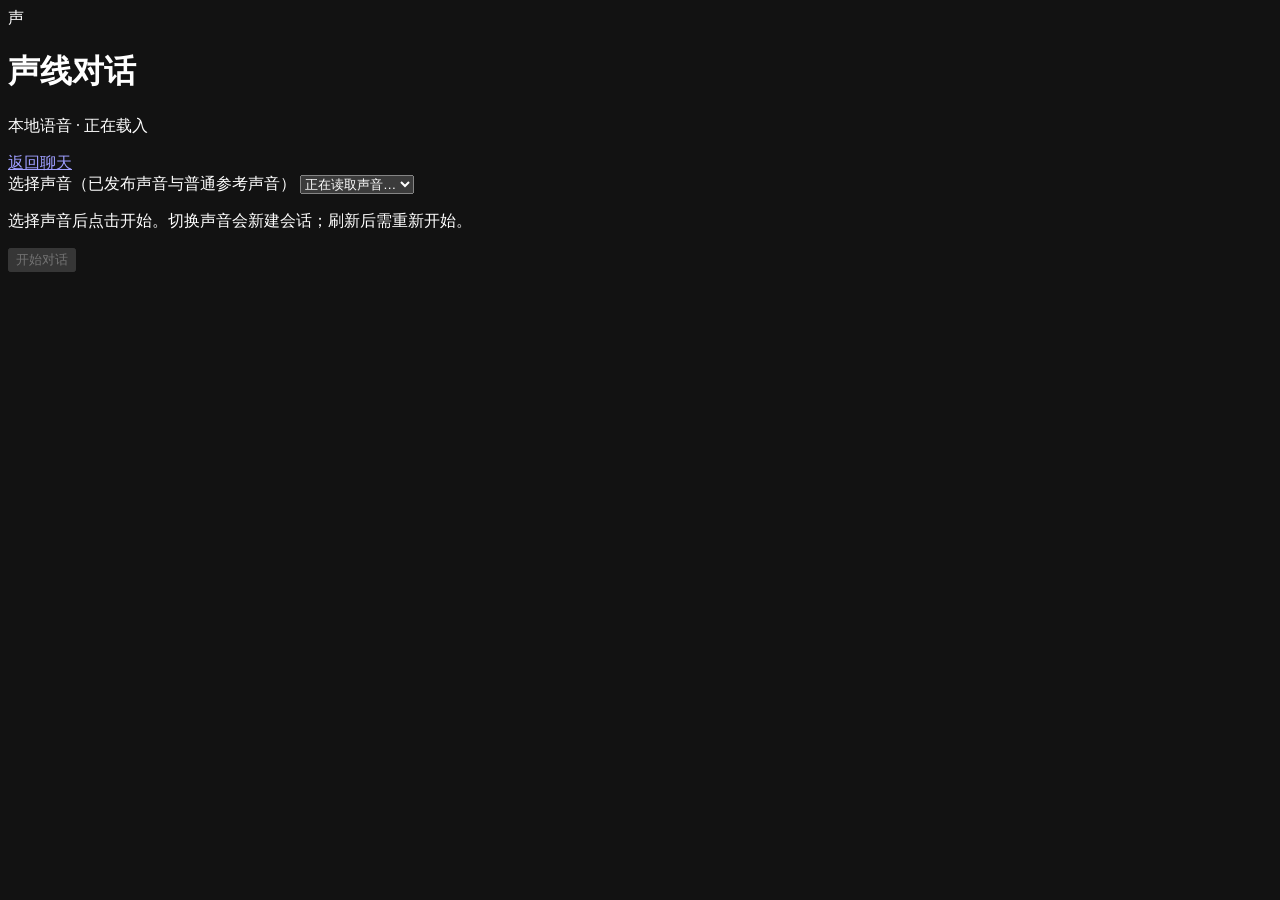
==== realtime_web/index.html @ f6f7ddac "Add realtime voice runtime and sync workbench changes" ====
<!doctype html>
<html lang="zh-CN">
<head>
  <meta charset="utf-8">
  <meta name="viewport" content="width=device-width, initial-scale=1">
  <meta name="color-scheme" content="dark">
  <meta name="description" content="本地语音对话：说话自动识别、自动回复与播放。">
  <title>声线对话 · 实时语音</title>
  <link rel="icon" href="data:,">
  <link rel="stylesheet" href="/realtime/style.css">
  <script src="/audio.js" defer></script>
  <script src="/vad.js" defer></script>
  <script src="/realtime/app.js" defer></script>
</head>
<body>
  <div class="shell">
    <header class="topbar">
      <div class="brand"><span class="avatar" aria-hidden="true">声</span><div><h1>声线对话</h1><p id="voice-name">本地语音 · 正在载入</p></div></div>
      <a class="quiet" href="/">返回聊天</a>
    </header>

    <section class="setup" id="setup">
      <label for="voice-select">选择声音（已发布声音与普通参考声音）</label>
      <select id="voice-select"><option value="">正在读取声音…</option></select>
      <p class="hint" id="setup-hint">选择声音后点击开始。切换声音会新建会话；刷新后需重新开始。</p>
      <button id="start" class="primary" type="button" disabled>开始对话</button>
    </section>

    <section class="stage" id="stage" hidden>
      <div class="status" id="status" role="status" aria-live="polite">准备中</div>
      <div class="conversation" id="conversation" aria-live="polite"></div>
      <div class="controls">
        <button id="mic-toggle" class="mic" type="button" disabled>开始监听</button>
        <button id="stop-play" class="quiet" type="button" hidden>停止播放</button>
        <button id="end" class="danger" type="button">结束对话</button>
      </div>
      <div class="manual">
        <label for="manual-input">识别失败时可直接输入</label>
        <div class="manual-row"><input id="manual-input" maxlength="500" placeholder="输入文字后发送"><button id="manual-send" class="small" type="button">发送</button></div>
      </div>
    </section>
  </div>
  <noscript>实时语音页需要启用 JavaScript；也可使用首页的按住说话。</noscript>
</body>
</html>
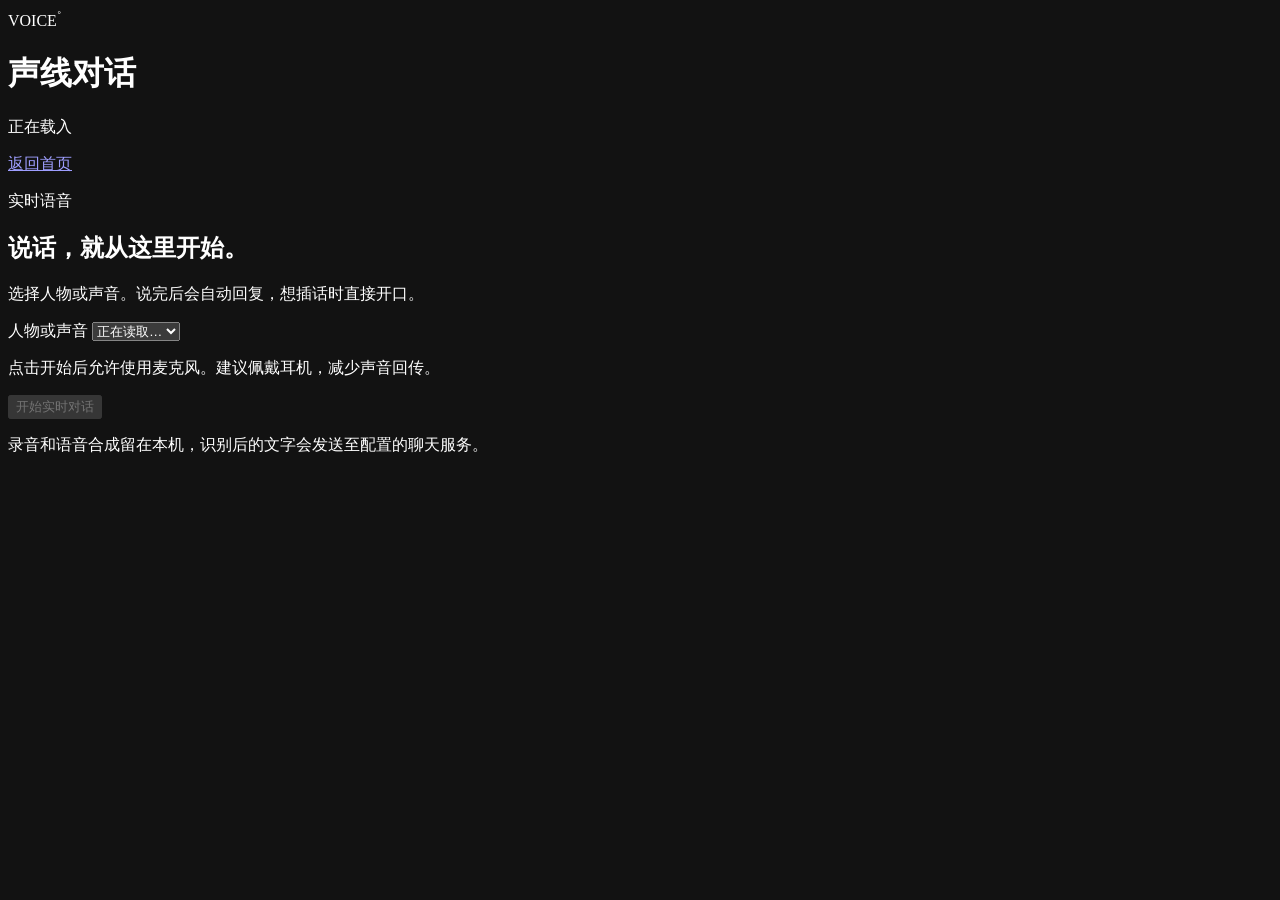
==== commit 30c1b0e8: "Add cross-platform support and refine realtime voice chat" ====
--- a/realtime_web/index.html
+++ b/realtime_web/index.html
@@ -15,27 +15,31 @@
 <body>
   <div class="shell">
     <header class="topbar">
-      <div class="brand"><span class="avatar" aria-hidden="true">声</span><div><h1>声线对话</h1><p id="voice-name">本地语音 · 正在载入</p></div></div>
-      <a class="quiet" href="/">返回聊天</a>
+      <div class="brand"><span class="brand-mark">VOICE<sup>˚</sup></span><div><h1>声线对话</h1><p id="voice-name">正在载入</p></div></div>
+      <a class="quiet" href="/">返回首页</a>
     </header>
 
     <section class="setup" id="setup">
-      <label for="voice-select">选择声音（已发布声音与普通参考声音）</label>
-      <select id="voice-select"><option value="">正在读取声音…</option></select>
-      <p class="hint" id="setup-hint">选择声音后点击开始。切换声音会新建会话；刷新后需重新开始。</p>
-      <button id="start" class="primary" type="button" disabled>开始对话</button>
+      <p class="eyebrow">实时语音</p>
+      <h2>说话，就从这里开始。</h2>
+      <p class="intro">选择人物或声音。说完后会自动回复，想插话时直接开口。</p>
+      <label for="voice-select">人物或声音</label>
+      <select id="voice-select"><option value="">正在读取…</option></select>
+      <p class="hint" id="setup-hint">点击开始后允许使用麦克风。建议佩戴耳机，减少声音回传。</p>
+      <button id="start" class="primary" type="button" disabled>开始实时对话</button>
+      <p class="privacy">录音和语音合成留在本机，识别后的文字会发送至配置的聊天服务。</p>
     </section>
 
     <section class="stage" id="stage" hidden>
       <div class="status" id="status" role="status" aria-live="polite">准备中</div>
       <div class="conversation" id="conversation" aria-live="polite"></div>
       <div class="controls">
-        <button id="mic-toggle" class="mic" type="button" disabled>开始监听</button>
+        <button id="mic-toggle" class="mic" type="button" disabled>暂停监听</button>
         <button id="stop-play" class="quiet" type="button" hidden>停止播放</button>
         <button id="end" class="danger" type="button">结束对话</button>
       </div>
       <div class="manual">
-        <label for="manual-input">识别失败时可直接输入</label>
+        <label for="manual-input">也可以输入文字</label>
         <div class="manual-row"><input id="manual-input" maxlength="500" placeholder="输入文字后发送"><button id="manual-send" class="small" type="button">发送</button></div>
       </div>
     </section>
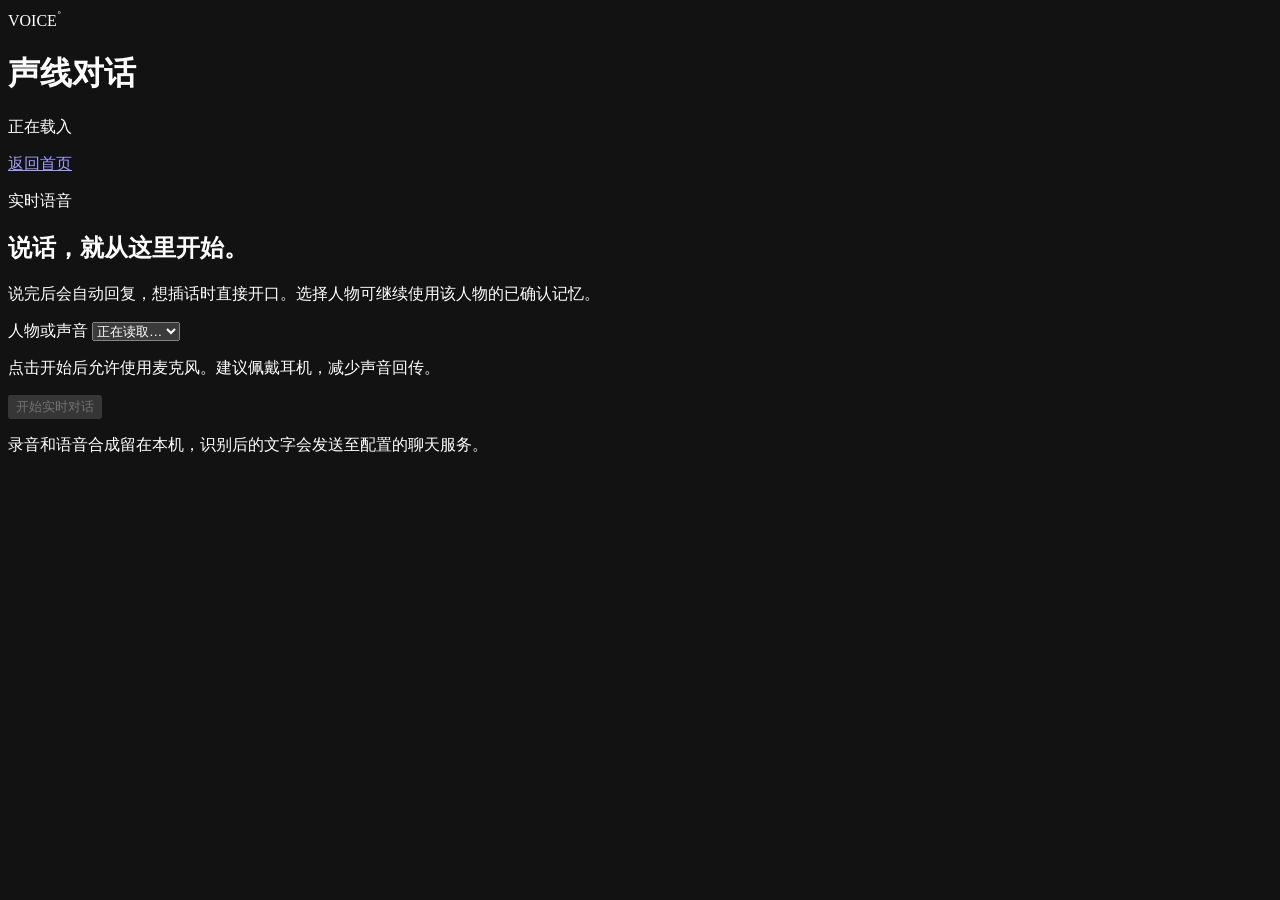
==== commit 2e903f83: "Improve voice chat and character memory" ====
--- a/realtime_web/index.html
+++ b/realtime_web/index.html
@@ -22,7 +22,7 @@
     <section class="setup" id="setup">
       <p class="eyebrow">实时语音</p>
       <h2>说话，就从这里开始。</h2>
-      <p class="intro">选择人物或声音。说完后会自动回复，想插话时直接开口。</p>
+      <p class="intro">说完后会自动回复，想插话时直接开口。选择人物可继续使用该人物的已确认记忆。</p>
       <label for="voice-select">人物或声音</label>
       <select id="voice-select"><option value="">正在读取…</option></select>
       <p class="hint" id="setup-hint">点击开始后允许使用麦克风。建议佩戴耳机，减少声音回传。</p>
@@ -32,6 +32,10 @@
 
     <section class="stage" id="stage" hidden>
       <div class="status" id="status" role="status" aria-live="polite">准备中</div>
+      <label class="pause-setting" for="pause-preset">说话停顿
+        <select id="pause-preset"><option value="normal">正常停顿</option><option value="slow">慢速表达</option></select>
+        <span>下一段录音生效 · 短促声音后会续播，持续说话可打断</span>
+      </label>
       <div class="conversation" id="conversation" aria-live="polite"></div>
       <div class="controls">
         <button id="mic-toggle" class="mic" type="button" disabled>暂停监听</button>
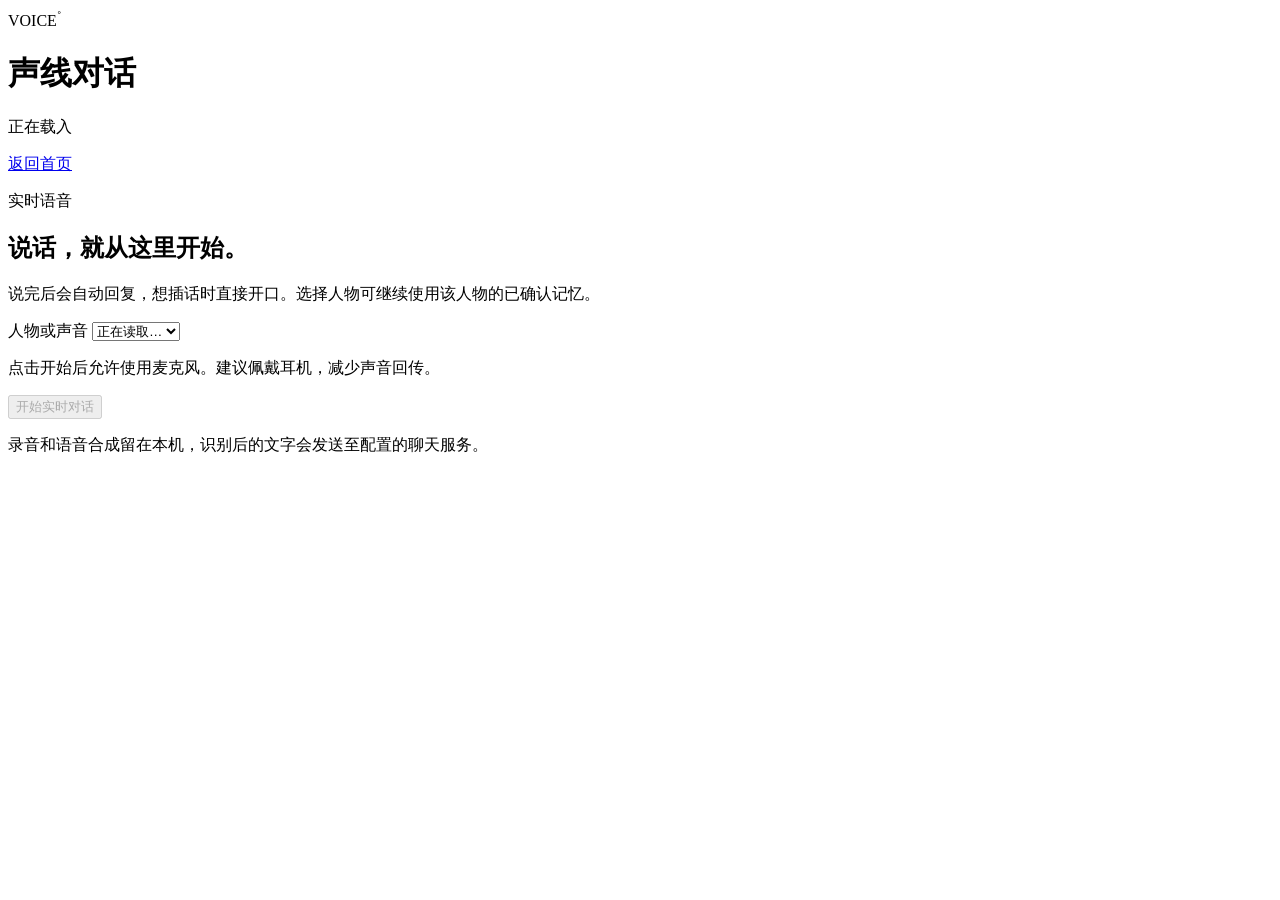
==== commit ce32136f: "Redesign Voice Studio and fix home interactions" ====
--- a/realtime_web/index.html
+++ b/realtime_web/index.html
@@ -3,7 +3,7 @@
 <head>
   <meta charset="utf-8">
   <meta name="viewport" content="width=device-width, initial-scale=1">
-  <meta name="color-scheme" content="dark">
+  <meta name="color-scheme" content="light">
   <meta name="description" content="本地语音对话：说话自动识别、自动回复与播放。">
   <title>声线对话 · 实时语音</title>
   <link rel="icon" href="data:,">
@@ -13,12 +13,12 @@
   <script src="/realtime/app.js" defer></script>
 </head>
 <body>
+  <header class="topbar">
+    <div class="brand"><span class="brand-mark">VOICE<sup>˚</sup></span><div><h1>声线对话</h1><p id="voice-name">正在载入</p></div></div>
+    <a class="quiet" href="/">返回首页</a>
+  </header>
+
   <div class="shell">
-    <header class="topbar">
-      <div class="brand"><span class="brand-mark">VOICE<sup>˚</sup></span><div><h1>声线对话</h1><p id="voice-name">正在载入</p></div></div>
-      <a class="quiet" href="/">返回首页</a>
-    </header>
-
     <section class="setup" id="setup">
       <p class="eyebrow">实时语音</p>
       <h2>说话，就从这里开始。</h2>
